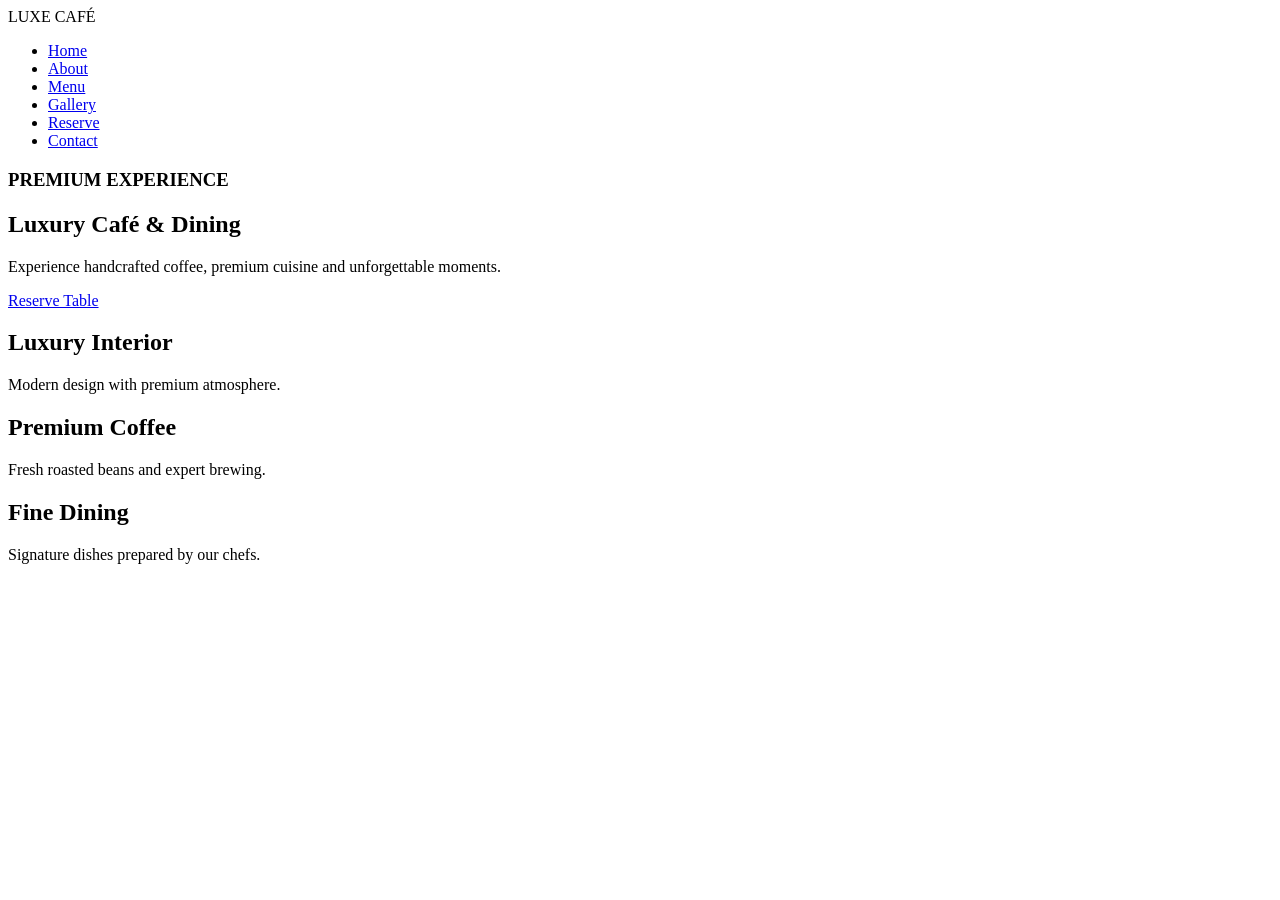
==== index.html @ e29b98ac "Create index.html" ====
<!DOCTYPE html>
<html lang="en">
<head>
<meta charset="UTF-8">
<meta name="viewport" content="width=device-width, initial-scale=1.0">
<title>Luxe Cafe</title>

<link rel="stylesheet" href="style.css">

<link href="https://fonts.googleapis.com/css2?family=Playfair+Display:wght@700&family=Poppins:wght@300;400;500;600&display=swap" rel="stylesheet">

</head>
<body>

<nav>

<div class="logo">LUXE CAFÉ</div>

<ul>
<li><a href="index.html">Home</a></li>
<li><a href="about.html">About</a></li>
<li><a href="menu.html">Menu</a></li>
<li><a href="gallery.html">Gallery</a></li>
<li><a href="reservation.html">Reserve</a></li>
<li><a href="contact.html">Contact</a></li>
</ul>

</nav>

<section class="hero">

<div class="hero-content">

<h3>PREMIUM EXPERIENCE</h3>

<h1>Luxury Café & Dining</h1>

<p>
Experience handcrafted coffee,
premium cuisine and unforgettable moments.
</p>

<a href="reservation.html" class="btn">
Reserve Table
</a>

</div>

</section>

<section class="features">

<div class="feature-card">
<h2>Luxury Interior</h2>
<p>Modern design with premium atmosphere.</p>
</div>

<div class="feature-card">
<h2>Premium Coffee</h2>
<p>Fresh roasted beans and expert brewing.</p>
</div>

<div class="feature-card">
<h2>Fine Dining</h2>
<p>Signature dishes prepared by our chefs.</p>
</div>

</section>

<script src="script.js"></script>

</body>
</html>
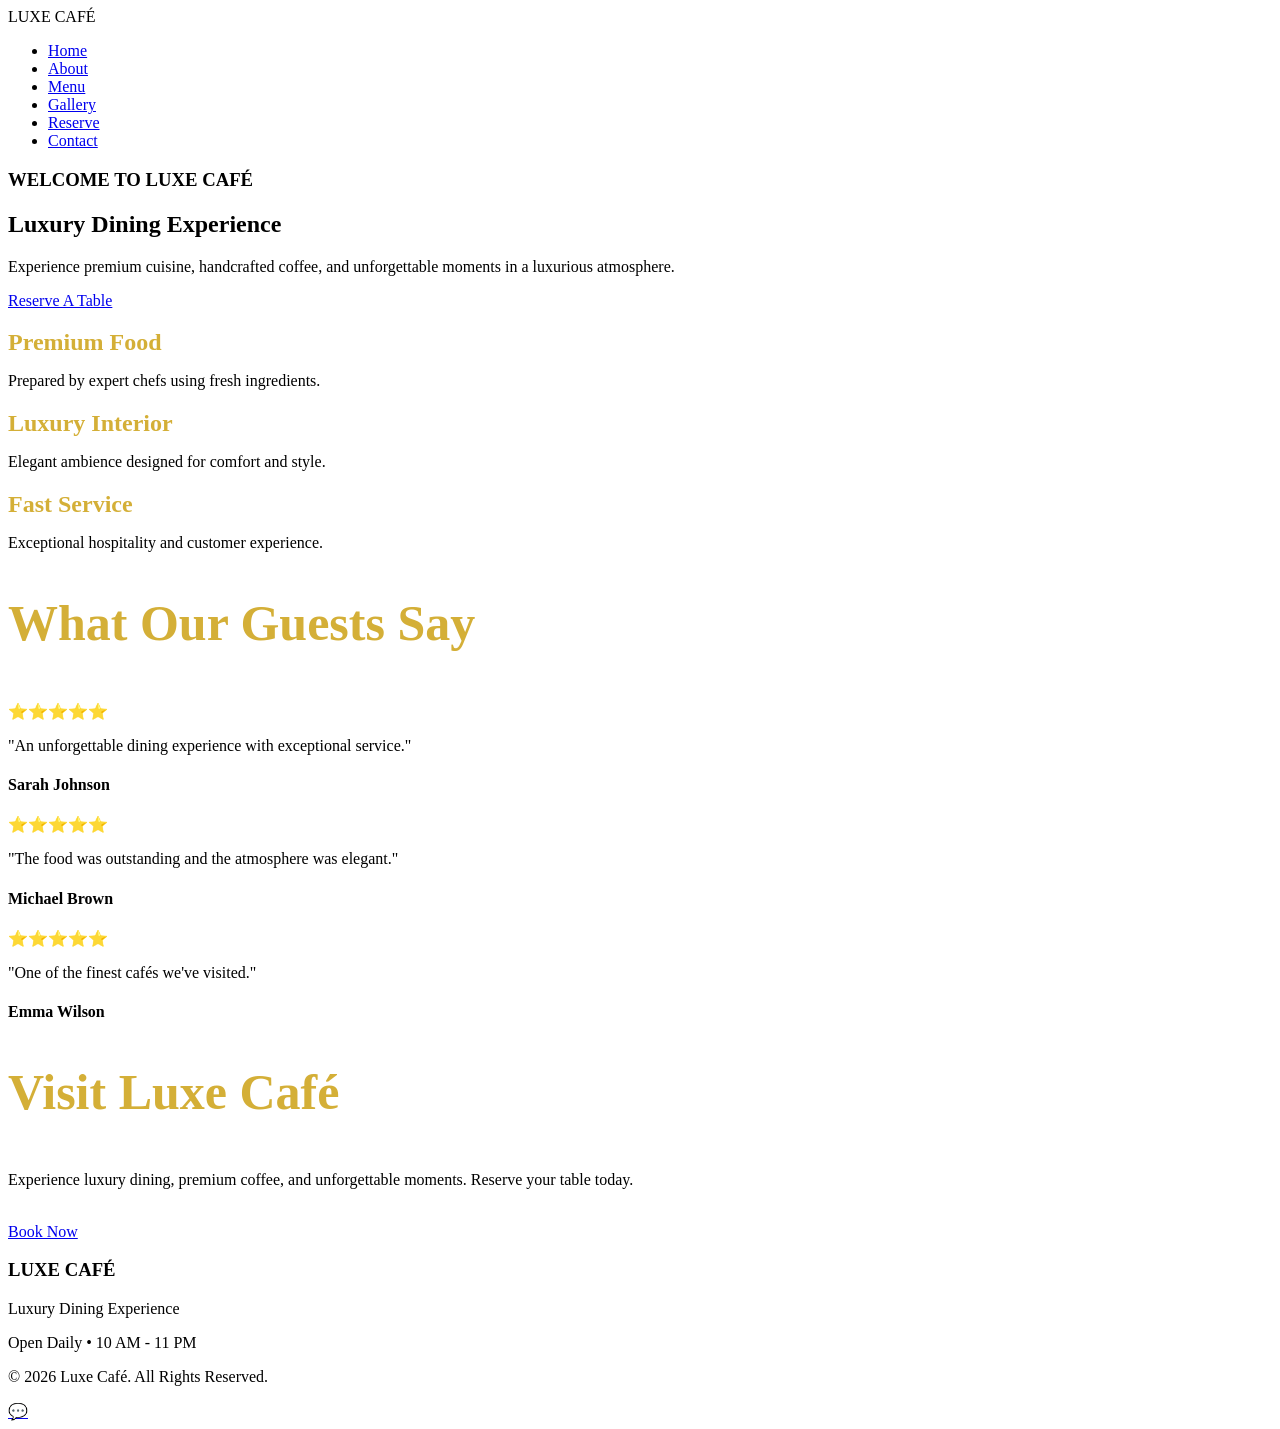
==== commit d4801994: "Update index.html" ====
--- a/index.html
+++ b/index.html
@@ -1,19 +1,20 @@
 <!DOCTYPE html>
 <html lang="en">
+
 <head>
 <meta charset="UTF-8">
 <meta name="viewport" content="width=device-width, initial-scale=1.0">
-<title>Luxe Cafe</title>
+
+<title>LUXE CAFÉ</title>
 
 <link rel="stylesheet" href="style.css">
 
 <link href="https://fonts.googleapis.com/css2?family=Playfair+Display:wght@700&family=Poppins:wght@300;400;500;600&display=swap" rel="stylesheet">
+</head>
 
-</head>
 <body>
 
 <nav>
-
 <div class="logo">LUXE CAFÉ</div>
 
 <ul>
@@ -24,24 +25,23 @@
 <li><a href="reservation.html">Reserve</a></li>
 <li><a href="contact.html">Contact</a></li>
 </ul>
-
 </nav>
 
 <section class="hero">
 
 <div class="hero-content">
 
-<h3>PREMIUM EXPERIENCE</h3>
+<h3>WELCOME TO LUXE CAFÉ</h3>
 
-<h1>Luxury Café & Dining</h1>
+<h1>Luxury Dining Experience</h1>
 
 <p>
-Experience handcrafted coffee,
-premium cuisine and unforgettable moments.
+Experience premium cuisine, handcrafted coffee,
+and unforgettable moments in a luxurious atmosphere.
 </p>
 
 <a href="reservation.html" class="btn">
-Reserve Table
+Reserve A Table
 </a>
 
 </div>
@@ -51,23 +51,82 @@
 <section class="features">
 
 <div class="feature-card">
-<h2>Luxury Interior</h2>
-<p>Modern design with premium atmosphere.</p>
+<h2>Premium Food</h2>
+<p>Prepared by expert chefs using fresh ingredients.</p>
 </div>
 
 <div class="feature-card">
-<h2>Premium Coffee</h2>
-<p>Fresh roasted beans and expert brewing.</p>
+<h2>Luxury Interior</h2>
+<p>Elegant ambience designed for comfort and style.</p>
 </div>
 
 <div class="feature-card">
-<h2>Fine Dining</h2>
-<p>Signature dishes prepared by our chefs.</p>
+<h2>Fast Service</h2>
+<p>Exceptional hospitality and customer experience.</p>
 </div>
 
 </section>
 
-<script src="script.js"></script>
+<section class="reviews">
+
+<h2 class="section-title">What Our Guests Say</h2>
+
+<div class="review-container">
+
+<div class="review-box">
+⭐⭐⭐⭐⭐
+<p>"An unforgettable dining experience with exceptional service."</p>
+<h4>Sarah Johnson</h4>
+</div>
+
+<div class="review-box">
+⭐⭐⭐⭐⭐
+<p>"The food was outstanding and the atmosphere was elegant."</p>
+<h4>Michael Brown</h4>
+</div>
+
+<div class="review-box">
+⭐⭐⭐⭐⭐
+<p>"One of the finest cafés we've visited."</p>
+<h4>Emma Wilson</h4>
+</div>
+
+</div>
+
+</section>
+
+<section class="contact-preview">
+
+<h2 class="section-title">Visit Luxe Café</h2>
+
+<p>
+Experience luxury dining, premium coffee, and unforgettable moments.
+Reserve your table today.
+</p>
+
+<br>
+
+<a href="reservation.html" class="btn">
+Book Now
+</a>
+
+</section>
+
+<footer>
+
+<h3>LUXE CAFÉ</h3>
+
+<p>Luxury Dining Experience</p>
+
+<p>Open Daily • 10 AM - 11 PM</p>
+
+<p>© 2026 Luxe Café. All Rights Reserved.</p>
+
+</footer>
+
+<a href="https://wa.me/911234567890" class="whatsapp-btn">
+💬
+</a>
 
 </body>
 </html>
--- a/style.css
+++ b/style.css
@@ -0,0 +1,98 @@
+.feature-card h2{
+color:#d4af37;
+margin-bottom:15px;
+}
+
+/* MENU SECTION */
+
+.menu-section{
+padding:120px 8%;
+background:#111;
+text-align:center;
+}
+
+.section-title{
+font-size:50px;
+font-family:'Playfair Display',serif;
+color:#d4af37;
+margin-bottom:50px;
+}
+
+.menu-grid{
+display:grid;
+grid-template-columns:repeat(auto-fit,minmax(280px,1fr));
+gap:30px;
+}
+
+.menu-card{
+background:#1a1a1a;
+border-radius:20px;
+overflow:hidden;
+transition:.4s;
+}
+
+.menu-card:hover{
+transform:translateY(-10px);
+box-shadow:0 10px 30px rgba(212,175,55,.25);
+}
+
+.menu-card img{
+width:100%;
+height:220px;
+object-fit:cover;
+}
+
+.menu-content{
+padding:20px;
+}
+
+.menu-content h3{
+margin-bottom:10px;
+}
+
+.menu-content p{
+color:#bbb;
+line-height:1.6;
+margin-bottom:15px;
+}
+
+.price{
+color:#d4af37;
+font-size:22px;
+font-weight:600;
+}
+
+/* GALLERY */
+
+.gallery-grid{
+display:grid;
+grid-template-columns:repeat(auto-fit,minmax(280px,1fr));
+gap:20px;
+}
+
+.gallery-grid img{
+width:100%;
+border-radius:20px;
+}
+
+/* MOBILE */
+
+@media(max-width:768px){
+
+nav ul{
+display:none;
+}
+
+.hero-content h1{
+font-size:50px;
+}
+
+.hero-content p{
+font-size:14px;
+}
+
+.section-title{
+font-size:35px;
+}
+
+}
